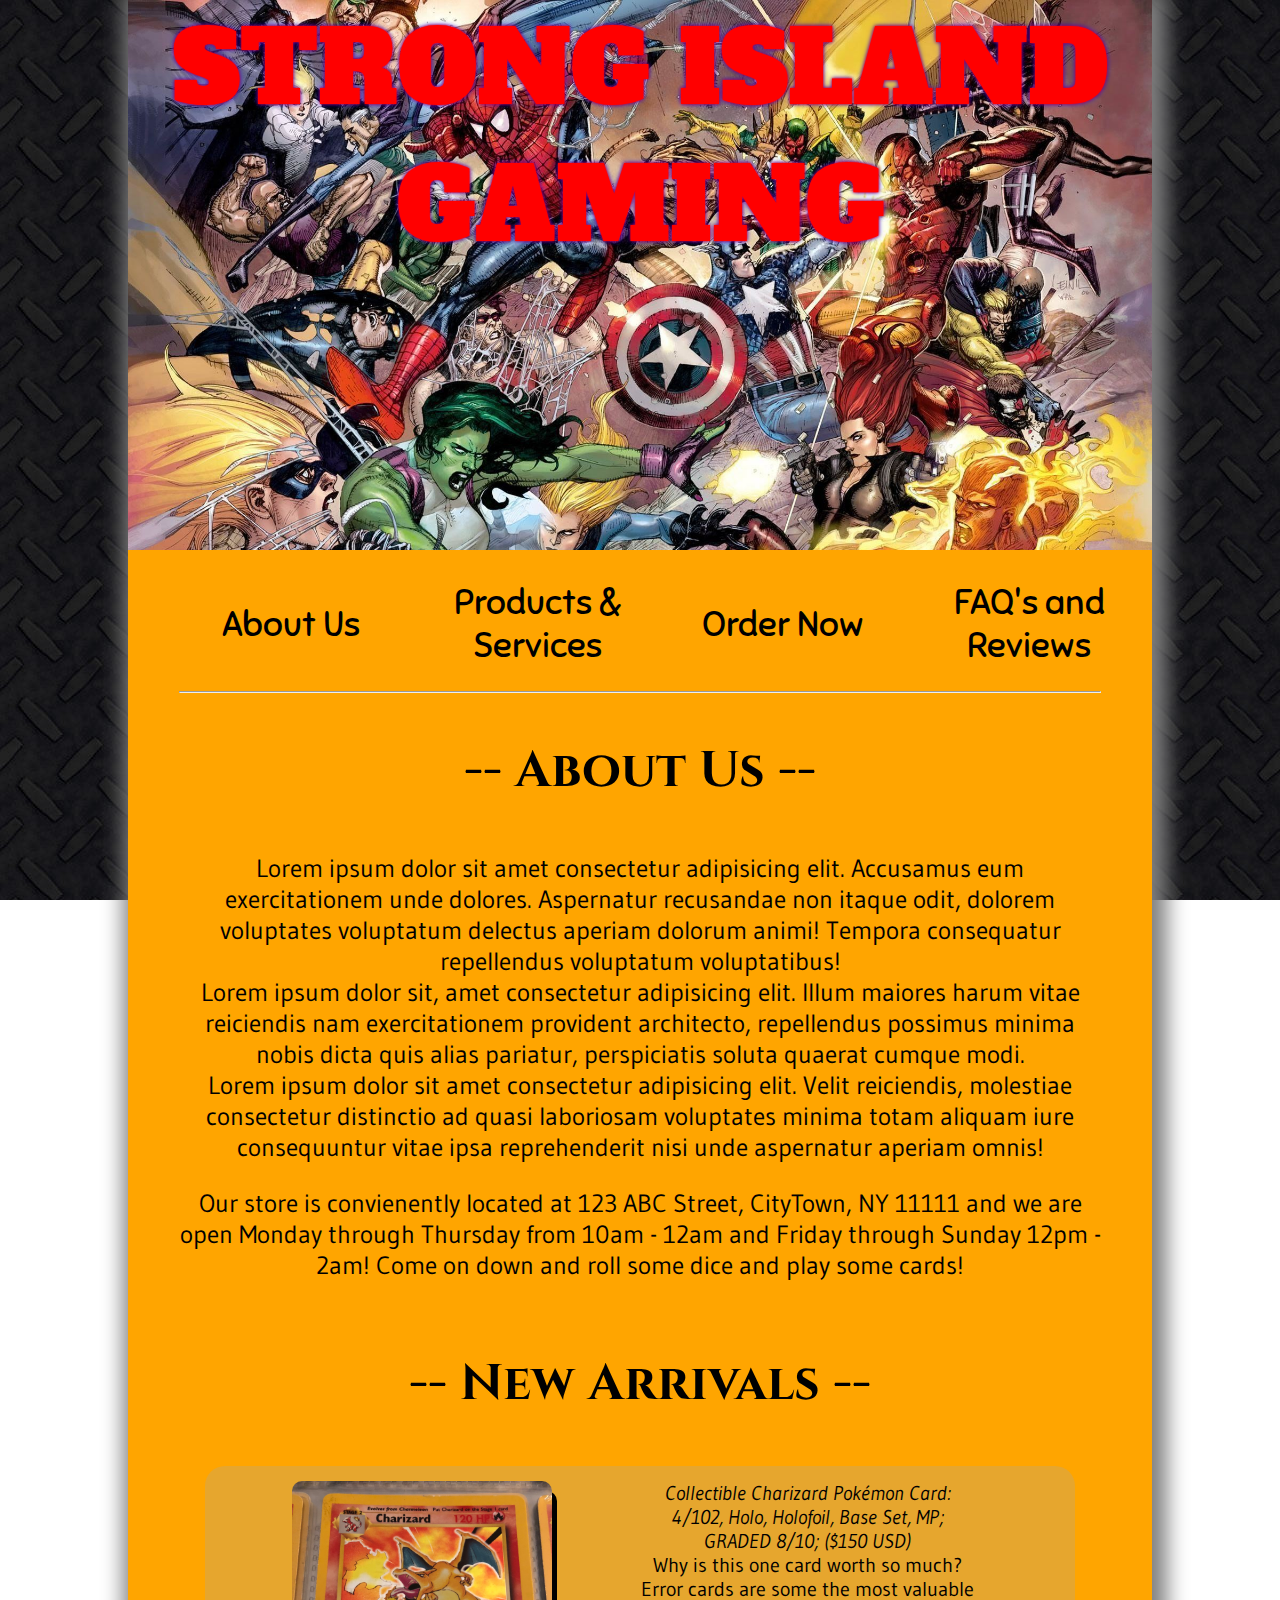
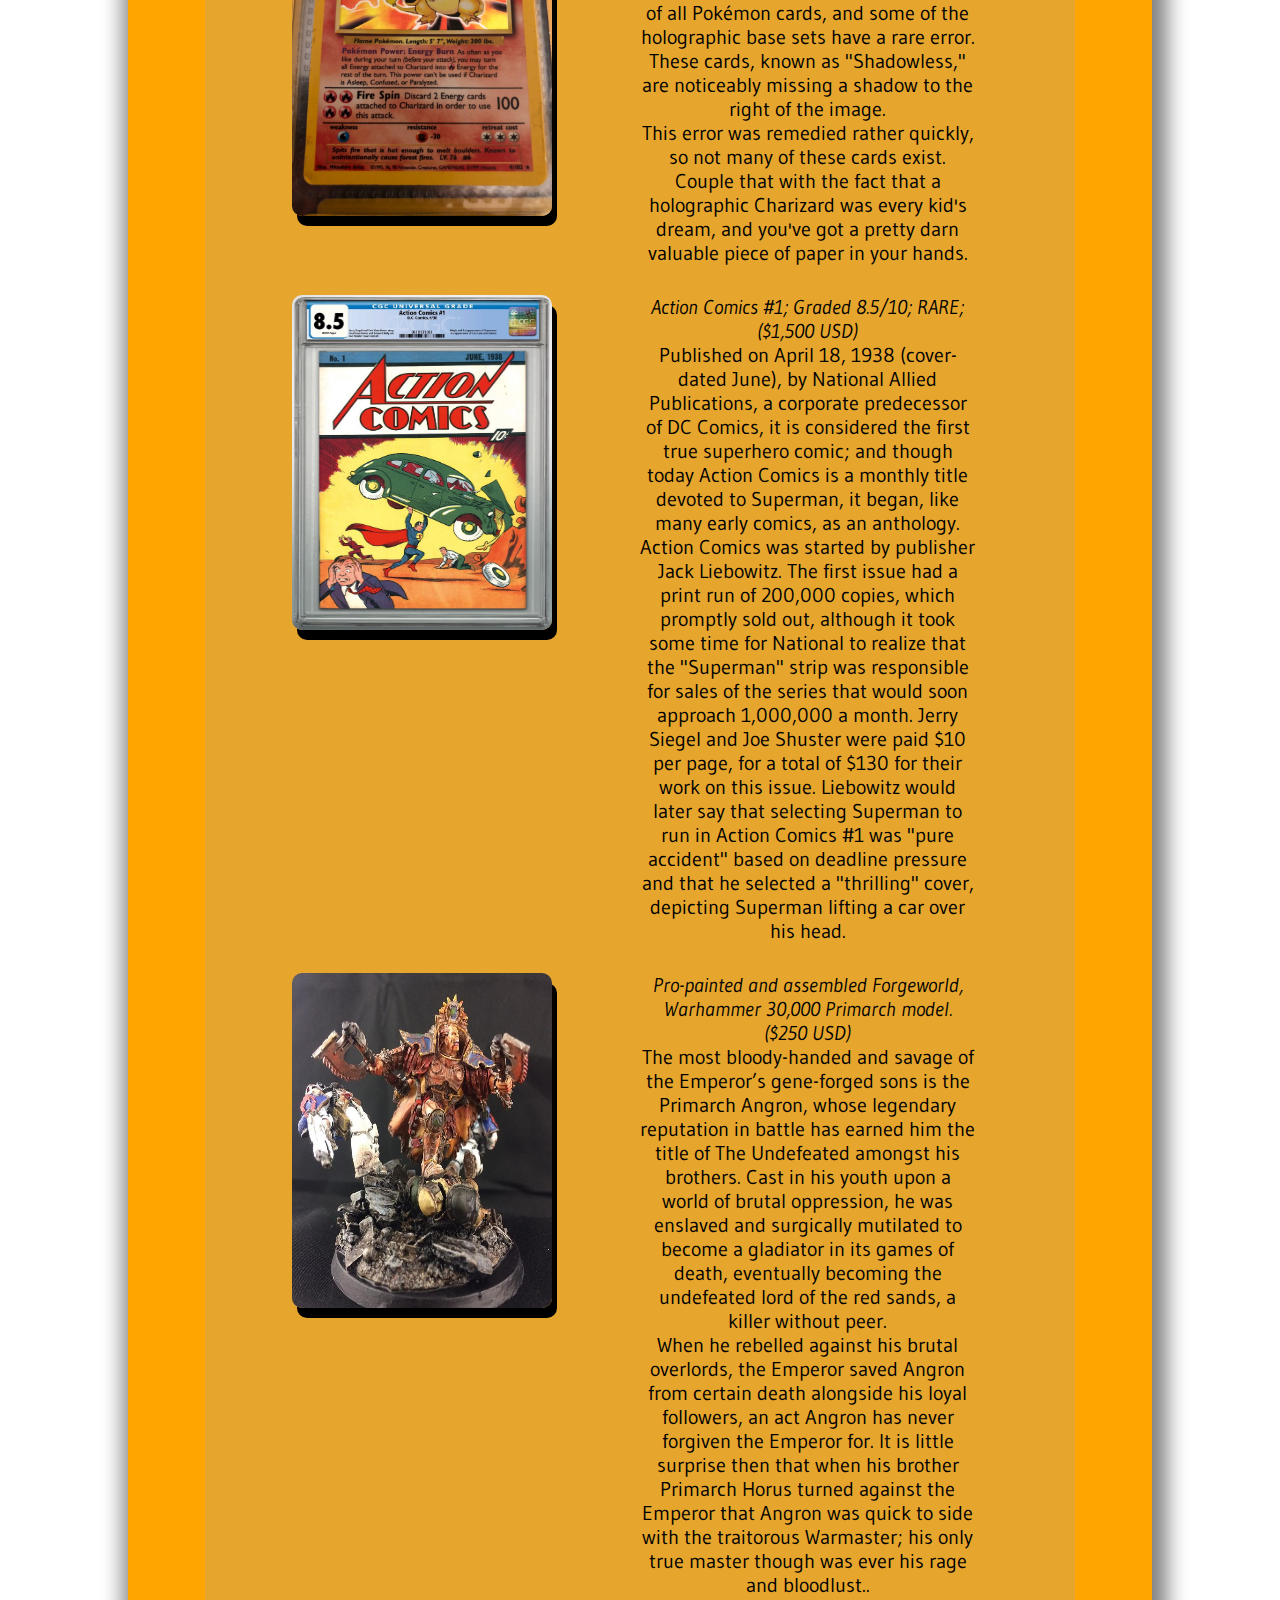
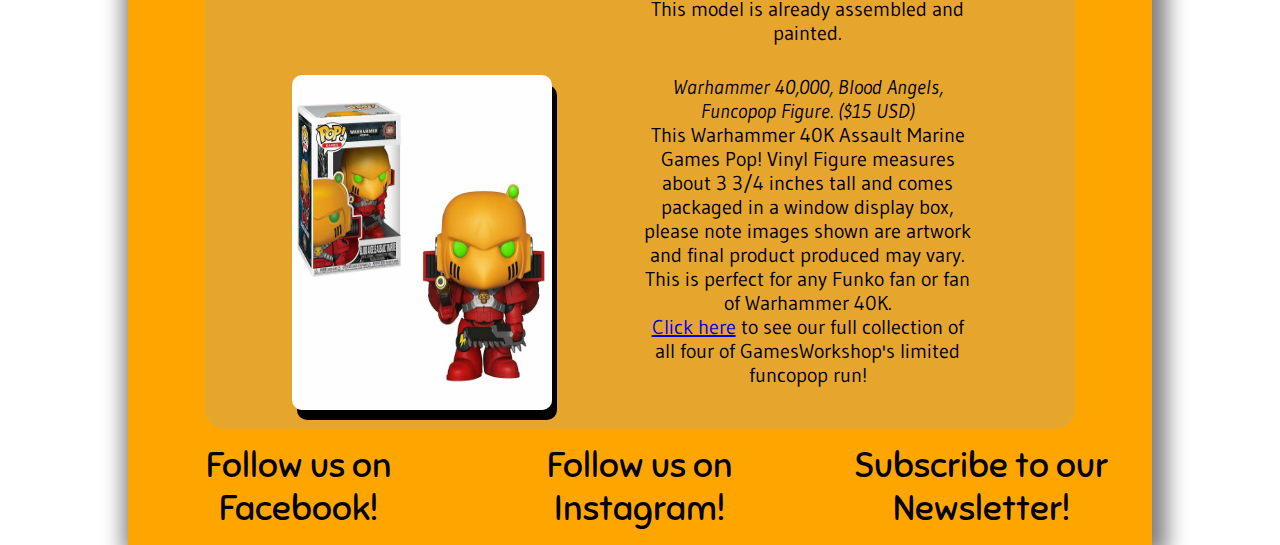
==== index.html @ 50774f9e "Initial Commit" ====
<!--Landing Page for Strong Island Gaming 
    Author: JMP
    Date: July 14th, 2019
    Filename: index.html-->
<!DOCTYPE html>
<html lang="en">
<head>
    <meta charset="UTF-8">
    <meta name="viewport" content="width=device-width, initial-scale=1.0">
    <meta http-equiv="X-UA-Compatible" content="ie=edge">
    <title>Strong Island Gaming</title>
    <link href="https://fonts.googleapis.com/css?family=Alfa+Slab+One|Cinzel|Gudea|News+Cycle|Sniglet&display=swap" rel="stylesheet">
    <link rel="stylesheet" href="styles.css">
</head>
<body>
    <div id="heroImage">
        <string id="fullText">STRONG ISLAND GAMING</string>
        <string id="acronym">S<br>I<br>G</string>
    </div>
    <div id="navigation">
        <ul>
            <li><img src="images/batman.png" height="55px" width="75px"/><a href="index.html">About Us</a></li>
            <li><img id="batSymbol2" src="images/batman.png" height="55px" width="75px" /><a href="products.html">Products & Services</a></li>
            <li><img src="images/batman.png" height="55px" width="75px" /><a href="order.html">Order Now</a></li>
            <li><img id="batSymbol4" src="images/batman.png" height="55px" width="75px" /><a href="review.html">FAQ's and Reviews</a></li>
        </ul>
    </div>
    <div id="indexMainContent">
        <div id="aboutUs">
            <hr>
            <h1>-- About Us --</h1>
            <P>Lorem ipsum dolor sit amet consectetur adipisicing elit. Accusamus eum exercitationem unde dolores. Aspernatur recusandae non itaque odit, dolorem voluptates voluptatum delectus aperiam dolorum animi! Tempora consequatur repellendus voluptatum voluptatibus! <br> Lorem ipsum dolor sit, amet consectetur adipisicing elit. Illum maiores harum vitae reiciendis nam exercitationem provident architecto, repellendus possimus minima nobis dicta quis alias pariatur, perspiciatis soluta quaerat cumque modi. <br> Lorem ipsum dolor sit amet consectetur adipisicing elit. Velit reiciendis, molestiae consectetur distinctio ad quasi laboriosam voluptates minima totam aliquam iure consequuntur vitae ipsa reprehenderit nisi unde aspernatur aperiam omnis! </P>
            <p>Our store is convienently located at 123 ABC Street, CityTown, NY 11111 and we are open Monday through Thursday from 10am - 12am and Friday through Sunday 12pm - 2am! Come on down and roll some dice and play some cards! </p> 
        </div>            
        <h1>-- New Arrivals --</h1>
        <div id="newArrivals">
            <div id="newArrivalOne">
                <div class="newArrivalPicture">
                    <img src="images/charzard.jpg" alt="Collectible Charizard Pokémon Card" width="260px" height="335px">
                </div>
                <div class="descriptionFlexbox">
                    <div class="newArrivalDescription">
                        <em>Collectible Charizard Pokémon Card: 4/102, Holo, Holofoil, Base Set, MP; GRADED 8/10; ($150 USD)</em> 
                        <br>
                        Why is this one card worth so much? Error cards are some the most valuable of all Pokémon cards, and some of the holographic base sets have a rare error. These cards, known as "Shadowless," are noticeably missing a shadow to the right of the image.
                        <br>
                        This error was remedied rather quickly, so not many of these cards exist. Couple that with the fact that a holographic Charizard was every kid's dream, and you've got a pretty darn valuable piece of paper in your hands.
                    </div>  
                </div>
            </div>
            <div id="newArrivalTwo">
                <div class="newArrivalPicture">
                    <img src="images/superman.jpg" alt="Action Comics issue 1" width="260px" height="335px">
                </div>
                <div class="descriptionFlexbox">
                    <div class="newArrivalDescription">
                        <em>Action Comics #1; Graded 8.5/10; RARE; ($1,500 USD)</em>
                        <br>
                        Published on April 18, 1938 (cover-dated June), by National Allied Publications, a corporate predecessor of DC Comics, it is considered the first true superhero comic; and though today Action Comics is a monthly title devoted to Superman, it began, like many early comics, as an anthology.
                        <br>
                        Action Comics was started by publisher Jack Liebowitz. The first issue had a print run of 200,000 copies, which promptly sold out, although it took some time for National to realize that the "Superman" strip was responsible for sales of the series that would soon approach 1,000,000 a month. Jerry Siegel and Joe Shuster were paid $10 per page, for a total of $130 for their work on this issue. Liebowitz would later say that selecting Superman to run in Action Comics #1 was "pure accident" based on deadline pressure and that he selected a "thrilling" cover, depicting Superman lifting a car over his head.
                    </div>
                </div>
            </div>
            <div id="newArrivalThree">
                <div class="newArrivalPicture">
                    <img src="images/angron.jpg" alt="Angron, Forgeworld Model" width="260px" height="335px">
                </div>
                <div class="descriptionFlexbox">
                    <div class="newArrivalDescription">
                        <em>Pro-painted and assembled Forgeworld, Warhammer 30,000 Primarch model. ($250 USD)</em>
                        <br>
                        The most bloody-handed and savage of the Emperor’s gene-forged sons is the Primarch Angron, whose legendary reputation in battle has earned him the title of The Undefeated amongst his brothers. Cast in his youth upon a world of brutal  oppression, he was enslaved and surgically mutilated to become a gladiator in its games of death, eventually becoming the undefeated lord of the red sands, a killer without peer.
                        <br>
                        When he rebelled against his brutal overlords, the Emperor saved Angron from certain death alongside his loyal followers, an act Angron has never forgiven the Emperor for. It is little surprise then that when his brother Primarch Horus turned against the Emperor that Angron was quick to side with the traitorous Warmaster; his only true master though was ever his rage and bloodlust..
                        <br>
                        This model is already assembled and painted.
                    </div>
                </div>
            </div>
            <div id="newArrivalFour">
                <div class="newArrivalPicture">
                    <img src="images/baFuncopop.jpg" alt="Warhammer 40,000 Blood Angels funcopop" width="260px" height="335px">
                </div>
                <div class="descriptionFlexbox">
                    <div class="newArrivalDescription">
                        <em>Warhammer 40,000, Blood Angels, Funcopop Figure. ($15 USD)</em>
                        <br>
                        This Warhammer 40K Assault Marine Games Pop! Vinyl Figure measures about 3 3/4 inches tall and comes packaged in a window display box, please note images shown are artwork and final product produced may vary. This is perfect for any Funko fan or fan of Warhammer 40K.
                        <br> 
                        <a href="products.html#funco">Click here</a> to see our full collection of all four of GamesWorkshop's limited funcopop run!
                    </div>
                </div>
            </div>
        </div>
    </div>
    <footer>
        <a href="https://www.facebook.com/"><img id="footerBat1" src="images/batman.png" height="55px" width="75px" /><img id="miniFacebook" src="images/fbicon.png" height="55px" width="75px"><span class="footer">Follow us on Facebook!</span></a>
        <a href="https://www.instagram.com/"><img id="footerBat2" src="images/batman.png" height="55px" width="75px" /><img id="miniInstagram" src="images/igicon.png" height="55px" width="75px"><span class="footer">Follow us on Instagram!</span></a>
        <a href="#"><img id="footerBat3" src="images/batman.png" height="55px" width="75px" /><img id="miniNewsletter" src="images/nlicon.png" height="55px" width="75px"><span class="footer">Subscribe to our Newsletter!</span></a>
    </footer>
</body>
</html>
---- styles.css ----
/* Stylesheet for Strong Island Gaming
    Author: JMP
    Date: July 16, 2019
    Filename: styles.css */

/* HTML and Body Styles */

html {
    width: 100%;
    background-image: url(images/background.jpg);
    background-attachment: fixed;
}

body {
    width: 80%;
    margin: auto;
    background-color: orange;
    box-shadow: 5px 1px 20px 10px gray;
}


/* Hero Image Styles */

div#heroImage {
    background-image: url(images/superhero.jpg);
    background-size: cover;
    height: 550px;
    font-size: 100px;
    font-family: 'Alfa Slab One', cursive;
    color: red;
    text-align: center;
    text-shadow: 0 0 3px #FF0000, 0 0 5px #0000FF;
}

string#acronym {
    display: none;
}


/* Navigation Styles */

div#navigation > ul {
    display: -webkit-flex;
    display: flex;
    -webkit-flex-flow: row wrap;
    flex-flow: row wrap;
    justify-content: center;
    align-items: center;
    padding-top: 15px;
}

div#navigation > ul > li {
    -webkit-box-flex: 1 1 25%;
    flex: 1 1 25%;
    font-family: 'Sniglet', cursive;
    font-size: 35px;
    text-align: center;
    list-style-type: none;
    position: relative;
    
}

div#navigation > ul > li img {
    display: none;
    position: absolute;
}

#batSymbol2, #batSymbol4 {
    right: 380px;
}

div#navigation > ul > li > a {
    text-decoration: none;
    color: black;
    
}

div#navigation > ul > li:hover {
    font-size: 40px;
}

/* indexMainContent Styles */

div#newArrivals {
    background-color: #e6a62e;
    width: 85%;
    margin: auto;
    border-radius: 20px;
}

div#aboutUs {
    width: 90%;
    margin: auto;
}

div#indexMainContent > h1, div#aboutUs h1 {
    text-align: center;
    padding-top: 10px;
    padding-bottom: 15px;
    font-family: 'Cinzel', serif;   
    font-size: 50px;
}

div#aboutUs > p {
    font-size: 25px;
    font-family: 'Gudea', sans-serif;
}

div#indexMainContent {
    display: -webkit-flex;
    display: flex;
    -webkit-flex-flow: column nowrap;
    flex-flow: column nowrap;
}

div#indexMainContent > div {
    flex: 1 1 85%;
    -webkit-box-flex: 1 1 85%;
    text-align: center;
}

div#newArrivals {
    display: -webkit-flex;
    display: flex;
    -webkit-flex-flow: row wrap;
    flex-flow: row wrap;
}

div#newArrivals > div {
    display: -webkit-flex;
    display: flex;
    -webkit-flex-flow: row wrap;
    flex-flow: row wrap;
    flex: 1 1 75%;
    -webkit-box-flex: 1 1 75%;
    margin-top: 15px;
    margin-bottom: 15px;
}

div#newArrivals > div > div {
    flex: 1 1 50%;
    -webkit-box-flex: 1 1 50%;
}

div.newArrivalDescription {
    padding-right: 100px;
    font-size: 20px;
    font-family: 'Gudea', sans-serif;
    
}

div.newArrivalPicture > img {
    border-radius: 10px;
    box-shadow: 5px 10px black;
}


/* productsMainContent styles */

div#productsMainContent {
    display: -webkit-flex;
    display: flex;
    -webkit-flex-flow: column nowrap;
    flex-flow: column nowrap;
    text-align: center;
}

div#collectibles {
    display: -webkit-flex;
    display: flex;
    -webkit-flex-flow: row wrap;
    flex-flow: row wrap;
    flex: 1 1 75%;
    -webkit-box-flex: 1 1 75%;
    width: 90%;
    margin: auto;
}

div#collectiblesFlexBox > h1 {
    font-family: 'Cinzel', serif;
    font-size: 50px;
}

div.collectiblesContainer {
    padding: 10px 5px 10px 0px;
}

div.collectiblesPicture > img {
    border-radius: 10px;
    box-shadow: 5px 10px black;
    margin-bottom: 15px;
}

div.collectiblesDescription {
    font-family: 'Gudea', sans-serif;
    font-size: 20px;
}

div#collectibles > div {
    flex: 1 1 45%;
    -webkit-box-flex: 1 1 50%;
}

div.descriptionFlexbox {
    flex: 1 1 45%;
    -webkit-box-flex: 1 1 50%;
}

div#bottomFlexBox {
    display: -webkit-flex;
    display: flex;
    -webkit-flex-flow: row wrap;
    flex-flow: row wrap;
}

div#rentAComputer, div#gradingService {
    flex: 1 1 400px;
    -webkit-box-flex: 1 1 400px;
    font-family: 'Gudea', sans-serif;
    font-size: 20px;
    margin-right: 15px;
    margin-left: 15px;
    padding-right: 15px;
}

div#rentAComputer > h1, div#gradingService > h1 {
    font-family: 'Cinzel', serif;
}

/* orderMainContent Styles */

div#orderMainContent {
    text-align: center;
}

div#orderMainContent h1 {
    font-family: 'Cinzel', serif;
    font-size: 50px;
}

form#radioButtons > label {
    margin-left: 15px;
    margin-bottom: 5px;
    font-size: 30px;
    font-family: 'Gudea', sans-serif;
}

div#service label {
    font-size: 30px;
    margin-right: 15px;
}

div#signature label {
    font-size: 30px;
    margin-right: 15px;
}

select#publisher {
    font-size: 30px;
}

select#condition {
    font-size: 30px;
}

form#gradingOrderForm > input#submit {
    margin-top: 35px;
    font-size: 25px;
}

form#computerOrderForm > h1 {
    font-family: 'Cinzel', serif;
    font-size: 50px;
}

fieldset {
    width: 55%;
    margin: auto;
}

fieldset > legend {
    font-family: 'Cinzel', serif;
    font-size: 25px;
}

fieldset > label {
    font-size: 28px;
    font-family: 'Gudea', sans-serif;
}

form#computerOrderForm > input#submit {
    font-size: 25px;
}

div#purchaseOrderForm {
    column-count: 2;
    margin-top: 45px;
}

form#purchaseOrderForm > h1 {
    font-family: 'Cinzel', serif;
    font-size: 50px;
}

div#purchaseOrderForm > div {
    margin-bottom: 15px;
}

div#purchaseOrderForm div > label  {
    font-size: 30px;
    font-family: 'Gudea', sans-serif;
}

form#purchaseOrderForm > input#submit {
    font-size: 25px;
}

/* reviewMainContent Styles */

div#reviewMainContent {
    display: flex;
    display: -webkit-flex;
    flex-flow: column wrap;
    -webkit-flex-flow: column wrap;
}

div#reviewMainContent h1 {
    text-align: center;
    font-family: 'Cinzel', serif;
}

div#faqSection, div#customerReviews {
    flex: 1 1 100%;
    -webkit-flex: 1 1 100%;
}

div#faqSection {
    margin-left: 25px;
}

div#faqSection > h1 {
    text-align: center;
    font-family: 'Cinzel', serif;
}

div#faqSection > ol:first-of-type {
    column-count: 2;
}

div#faqSection > ol > * {
    font-size: 25px;
    font-family: 'Gudea', sans-serif;
} 

div#customerReviews {
    display: flex;
    display: -webkit-flex;
    flex-flow: row wrap;
    -webkit-flex-flow: row wrap;
    text-align: center;
    margin: auto;
    width: 85%;
    background-color: #e6a62e;
    border-radius: 20px;
}

 div.customerReview {
    display: flex;
    display: -webkit-flex;
    flex-flow: row wrap;
    -webkit-flex-flow: row wrap;
    flex: 0 1 500px;
    -webkit-box-flex: 1 1 400px;
    margin: auto;
    font-size: 20px;
    font-family: 'Gudea', sans-serif;
 }

 div.customerReview > span {
     padding-top: 25px;
     padding-left: 25px;
 }

 div#reviewOne, div#reviewTwo {
     margin-top: 25px;
 }

 fieldset#commentField {
     margin-bottom: 25px;
     border-radius: 20px;
 }


/* Footer Styles */

footer {
    display: -webkit-flex;
    display: flex;
    -webkit-flex-flow: row wrap;
    flex-flow: row wrap;
    justify-content: center;
    align-items: center;
}

footer > a {
    flex: 1 1 33.33%;
    text-decoration: none;
    color: black;
    font-size: 35px;
    text-align: center;
    padding-top: 15px;
    padding-bottom: 15px; 
    font-family: 'Sniglet', cursive;
}

footer > a > img {
    display: none;
    position: absolute;
}

img#footerBat2 {
    left: 675px;
}

img#footerBat3 {
    right: 690px;
}

footer > a:hover {
    font-size: 40px;
}


/* Media Queries */

@media only screen and (min-width: 1700px) {

        div#heroImage {
        background-image: url(images/superhero.jpg);
        background-size: cover;
        height: 550px;
        font-size: 145px;
        font-family: 'Alfa Slab One', cursive;
        color: red;
        text-align: center;
        text-shadow: 0 0 3px #FF0000, 0 0 5px #0000FF;
    }

        div#navigation > ul > li:hover img {
        display: block;
    }
    
        footer > a:hover > img[id^="footer"] {
        display: block;
    }    
}

@media only screen and (max-width: 600px) {

    string#fullText {
        display: none;
    }

    string#acronym {
        display: block;
    }

    footer > img[id^="mini"] {
        display: block;
    }

    span.footer {
        display: none;
    }
}
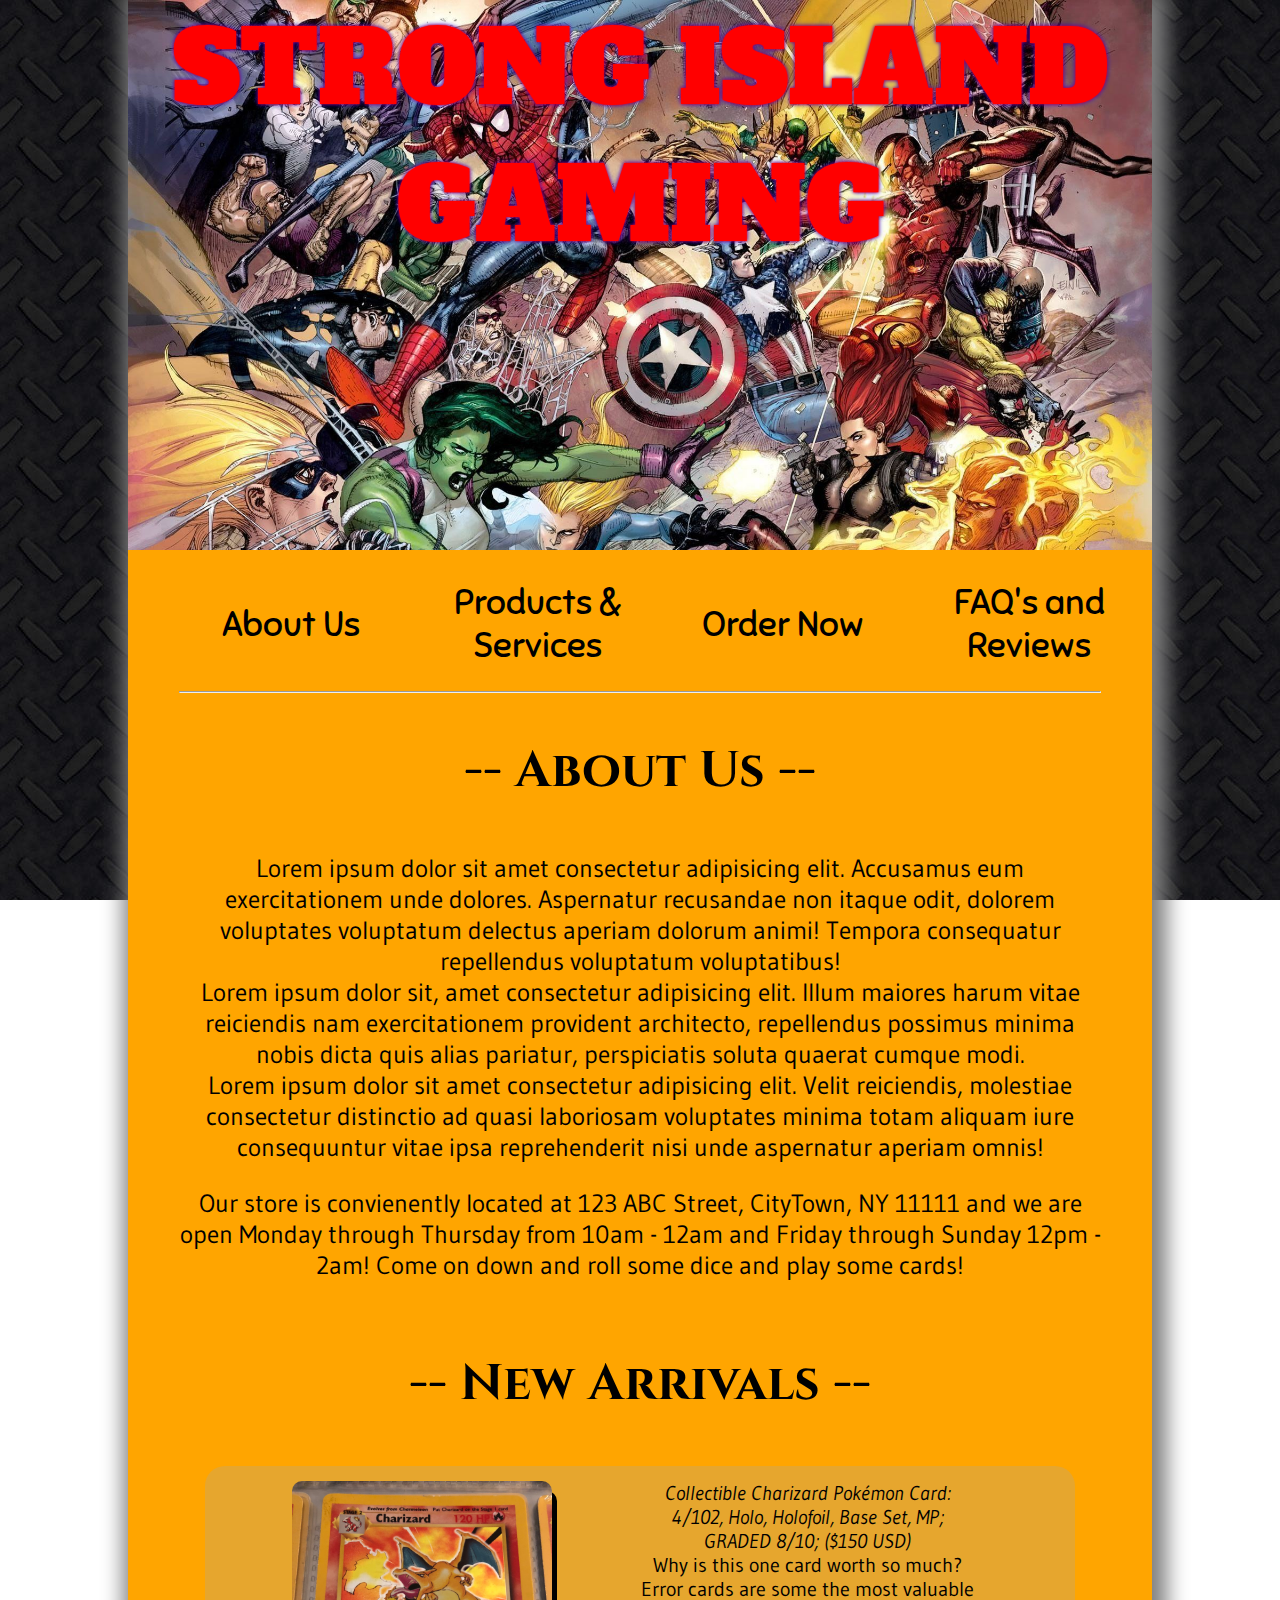
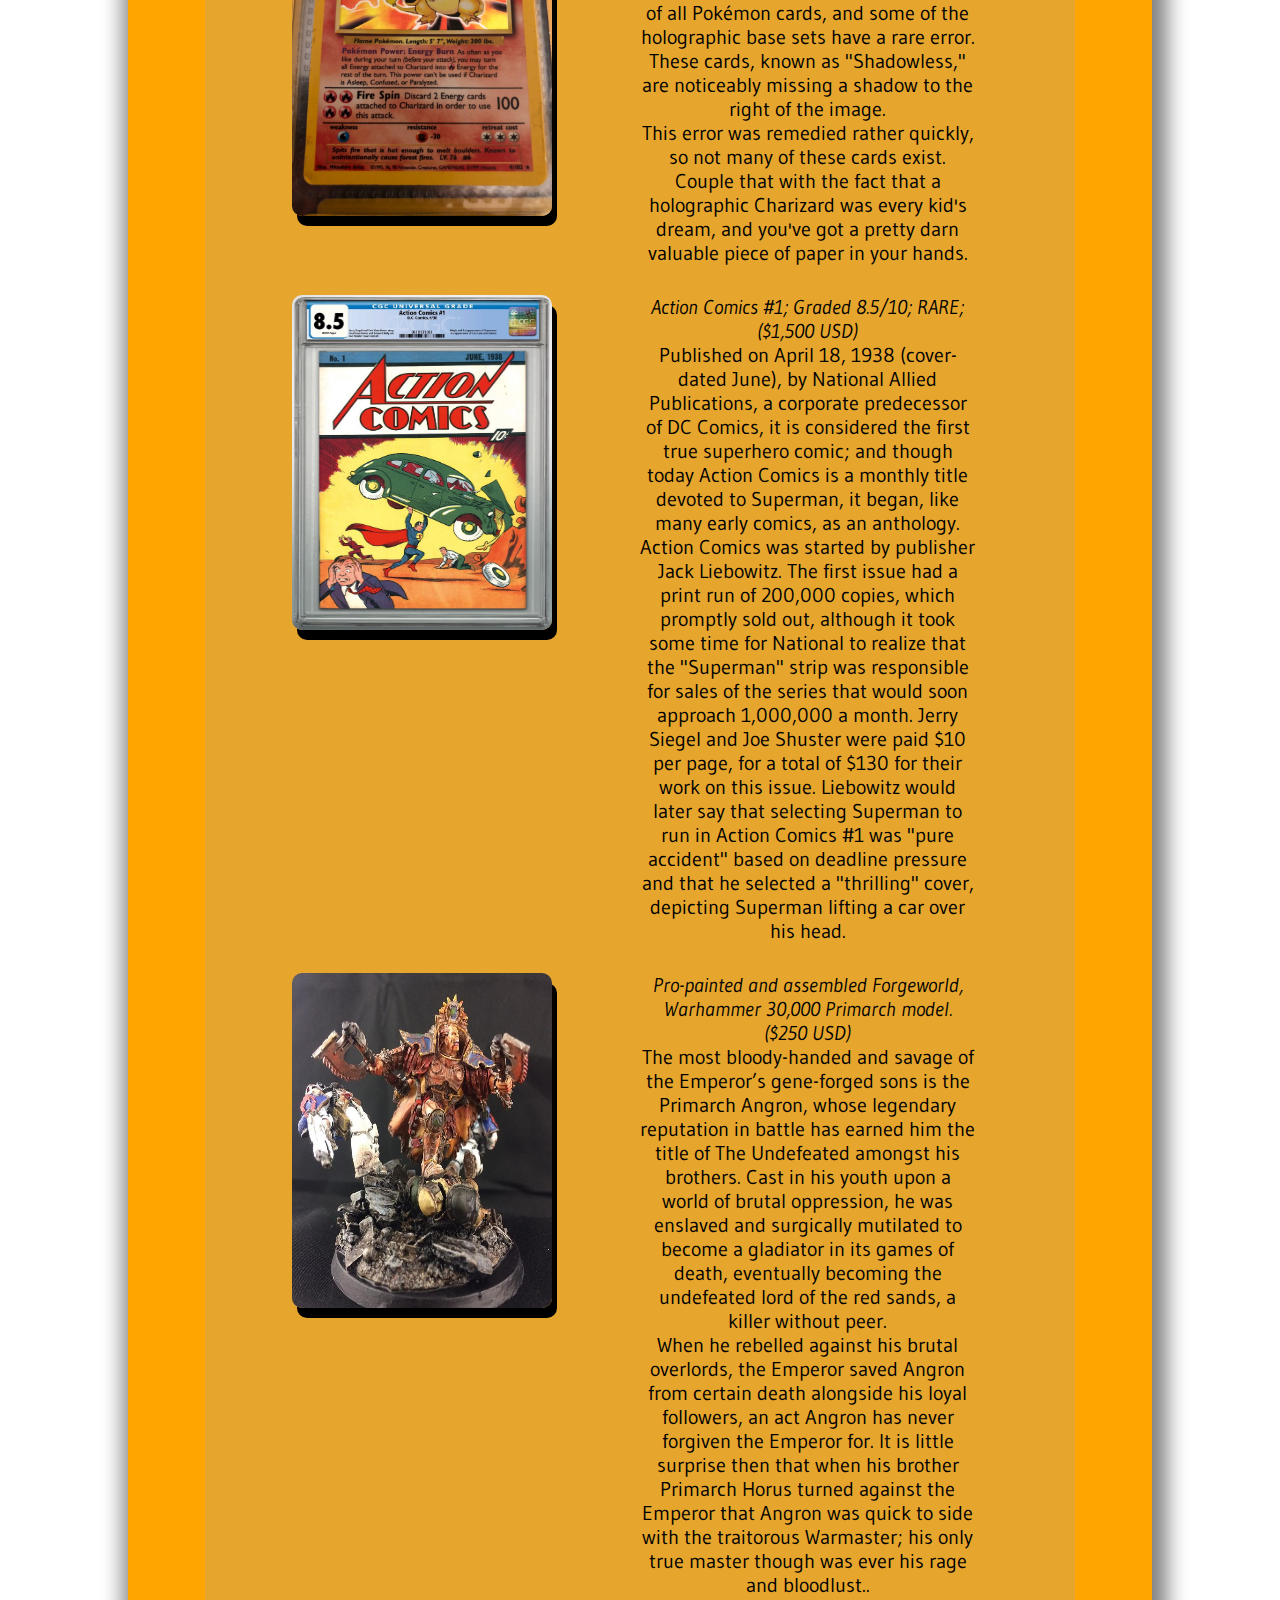
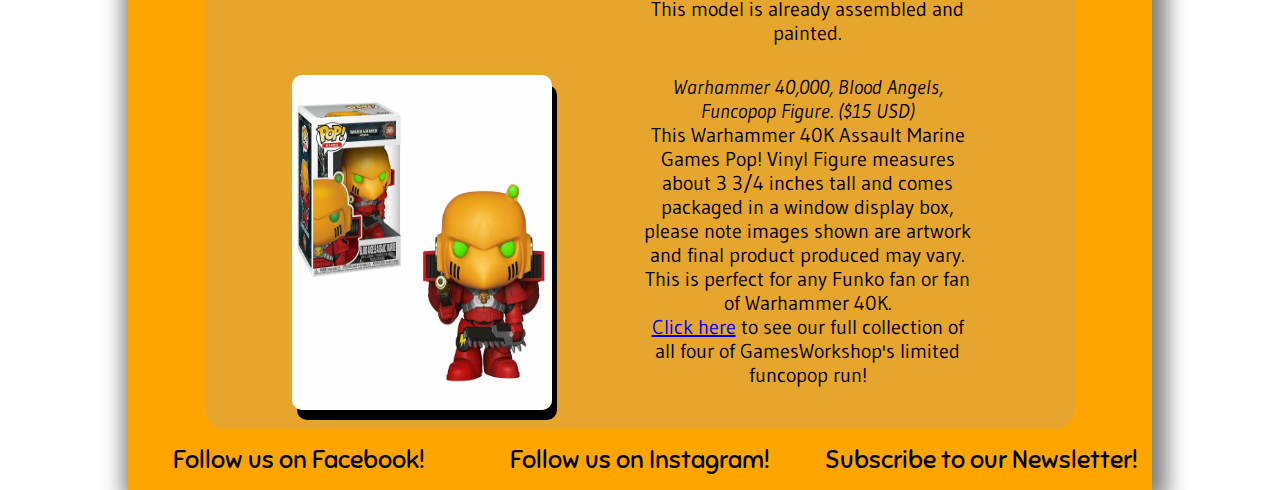
==== commit caac35a6: "Update, code cleanup, finalized footer" ====
--- a/index.html
+++ b/index.html
@@ -46,6 +46,7 @@
                         <br>
                         This error was remedied rather quickly, so not many of these cards exist. Couple that with the fact that a holographic Charizard was every kid's dream, and you've got a pretty darn valuable piece of paper in your hands.
                     </div>  
+                    <div class="smallText"><em>Collectible Charizard Pokémon Card ($150 USD)</em></div>
                 </div>
             </div>
             <div id="newArrivalTwo">
@@ -60,6 +61,7 @@
                         <br>
                         Action Comics was started by publisher Jack Liebowitz. The first issue had a print run of 200,000 copies, which promptly sold out, although it took some time for National to realize that the "Superman" strip was responsible for sales of the series that would soon approach 1,000,000 a month. Jerry Siegel and Joe Shuster were paid $10 per page, for a total of $130 for their work on this issue. Liebowitz would later say that selecting Superman to run in Action Comics #1 was "pure accident" based on deadline pressure and that he selected a "thrilling" cover, depicting Superman lifting a car over his head.
                     </div>
+                    <div class="smallText"><em>Action Comics #1 - Graded 8.5/10 ($1,500 USD)</em></div>
                 </div>
             </div>
             <div id="newArrivalThree">
@@ -76,6 +78,7 @@
                         <br>
                         This model is already assembled and painted.
                     </div>
+                    <div class="smallText"><em>Warhammer 30,000 Primarch Model ($250 USD)</em></div>
                 </div>
             </div>
             <div id="newArrivalFour">
@@ -90,14 +93,22 @@
                         <br> 
                         <a href="products.html#funco">Click here</a> to see our full collection of all four of GamesWorkshop's limited funcopop run!
                     </div>
+                    <div class="smallText"><em>Blood Angels, Funcopop Figure ($15.00 USD)</em></div>
                 </div>
             </div>
         </div>
     </div>
     <footer>
-        <a href="https://www.facebook.com/"><img id="footerBat1" src="images/batman.png" height="55px" width="75px" /><img id="miniFacebook" src="images/fbicon.png" height="55px" width="75px"><span class="footer">Follow us on Facebook!</span></a>
-        <a href="https://www.instagram.com/"><img id="footerBat2" src="images/batman.png" height="55px" width="75px" /><img id="miniInstagram" src="images/igicon.png" height="55px" width="75px"><span class="footer">Follow us on Instagram!</span></a>
-        <a href="#"><img id="footerBat3" src="images/batman.png" height="55px" width="75px" /><img id="miniNewsletter" src="images/nlicon.png" height="55px" width="75px"><span class="footer">Subscribe to our Newsletter!</span></a>
+        <div id="footerLinks">
+            <a href="https://www.facebook.com/"><img id="footerBat1" src="images/batman.png" height="55px" width="75px" />Follow us on Facebook!</a>
+            <a href="https://www.instagram.com/"><img id="footerBat2" src="images/batman.png" height="55px" width="75px" />Follow us on Instagram!</a>
+            <a href="#"><img id="footerBat3" src="images/batman.png" height="55px" width="75px" />Subscribe to our Newsletter!</a>
+        </div>
+        <div id="footerImage">
+            <a href="https://www.facebook.com/"><img id="miniFacebook" src="images/fbicon.png" height="55px" width="75px"></a>
+            <a href="https://www.instagram.com/"><img id="miniInstagram" src="images/igicon.png" height="55px" width="75px"></a>
+            <a href="#"><img id="miniNewsletter" src="images/nlicon.png" height="55px" width="75px"></a>
+        </div>
     </footer>
 </body>
 </html>--- a/styles.css
+++ b/styles.css
@@ -119,6 +119,10 @@
     text-align: center;
 }
 
+div.smallText {
+    display: none;
+}
+
 div#newArrivals {
     display: -webkit-flex;
     display: flex;
@@ -393,31 +397,41 @@
 
 /* Footer Styles */
 
-footer {
-    display: -webkit-flex;
-    display: flex;
-    -webkit-flex-flow: row wrap;
-    flex-flow: row wrap;
+footer > div#footerLinks {
+    display: -webkit-flex;
+    display: flex;
+    -webkit-flex-flow: row nowrap;
+    flex-flow: row nowrap;
     justify-content: center;
     align-items: center;
 }
 
-footer > a {
+div#footerImage {
+    display: none;
+    
+}
+
+div#footerLinks > a {
     flex: 1 1 33.33%;
     text-decoration: none;
     color: black;
-    font-size: 35px;
+    font-size: 33px;
     text-align: center;
     padding-top: 15px;
     padding-bottom: 15px; 
     font-family: 'Sniglet', cursive;
-}
-
-footer > a > img {
+    margin: auto;
+}
+
+div#footerLinks > a > img {
     display: none;
     position: absolute;
 }
 
+img#footerBat1 {
+    left: 185px;
+}
+
 img#footerBat2 {
     left: 675px;
 }
@@ -426,8 +440,12 @@
     right: 690px;
 }
 
-footer > a:hover {
-    font-size: 40px;
+div#footerLinks > a:hover {
+    font-size: 35px;
+}
+
+div#footerLinks > a:hover img {
+    display: none;
 }
 
 
@@ -435,7 +453,7 @@
 
 @media only screen and (min-width: 1700px) {
 
-        div#heroImage {
+    div#heroImage {
         background-image: url(images/superhero.jpg);
         background-size: cover;
         height: 550px;
@@ -446,30 +464,60 @@
         text-shadow: 0 0 3px #FF0000, 0 0 5px #0000FF;
     }
 
-        div#navigation > ul > li:hover img {
+    div#navigation > ul > li:hover img {
         display: block;
     }
+
+    div#footerLinks > a:hover img {
+        display: block;
+    }
+}
+
+@media only screen and (min-width: 1001px) {
+
+    div#footerImage {
+        display: none;
+    }
+
+    div#footerLinks > a {
+        flex: 1 1 30%;
+        -webkit-box-flex: 1 1 30%;
+        font-size: 25px;
+    }
+}
+
+@media only screen and (max-width: 1000px) {
+        
+    div.newArrivalDescription {
+        display: none;
+    }
+
+    div.smallText {
+        display: block;
+        font-size: 35px;
+        font-family: 'Gudea', sans-serif;
+        padding-top: 25px;
+
+    }    
     
-        footer > a:hover > img[id^="footer"] {
+    div#footerLinks {
+        display: none;
+    }
+
+    div#footerImage {
         display: block;
-    }    
+    }
+
+    div#footerImage > a {
+        flex: 1 1 30%;
+        -webkit-box-flex: 1 1 30%;
+        margin-right: 35px;
+    }
 }
 
 @media only screen and (max-width: 600px) {
-
-    string#fullText {
-        display: none;
-    }
 
     string#acronym {
         display: block;
     }
-
-    footer > img[id^="mini"] {
-        display: block;
-    }
-
-    span.footer {
-        display: none;
-    }
-}
+}